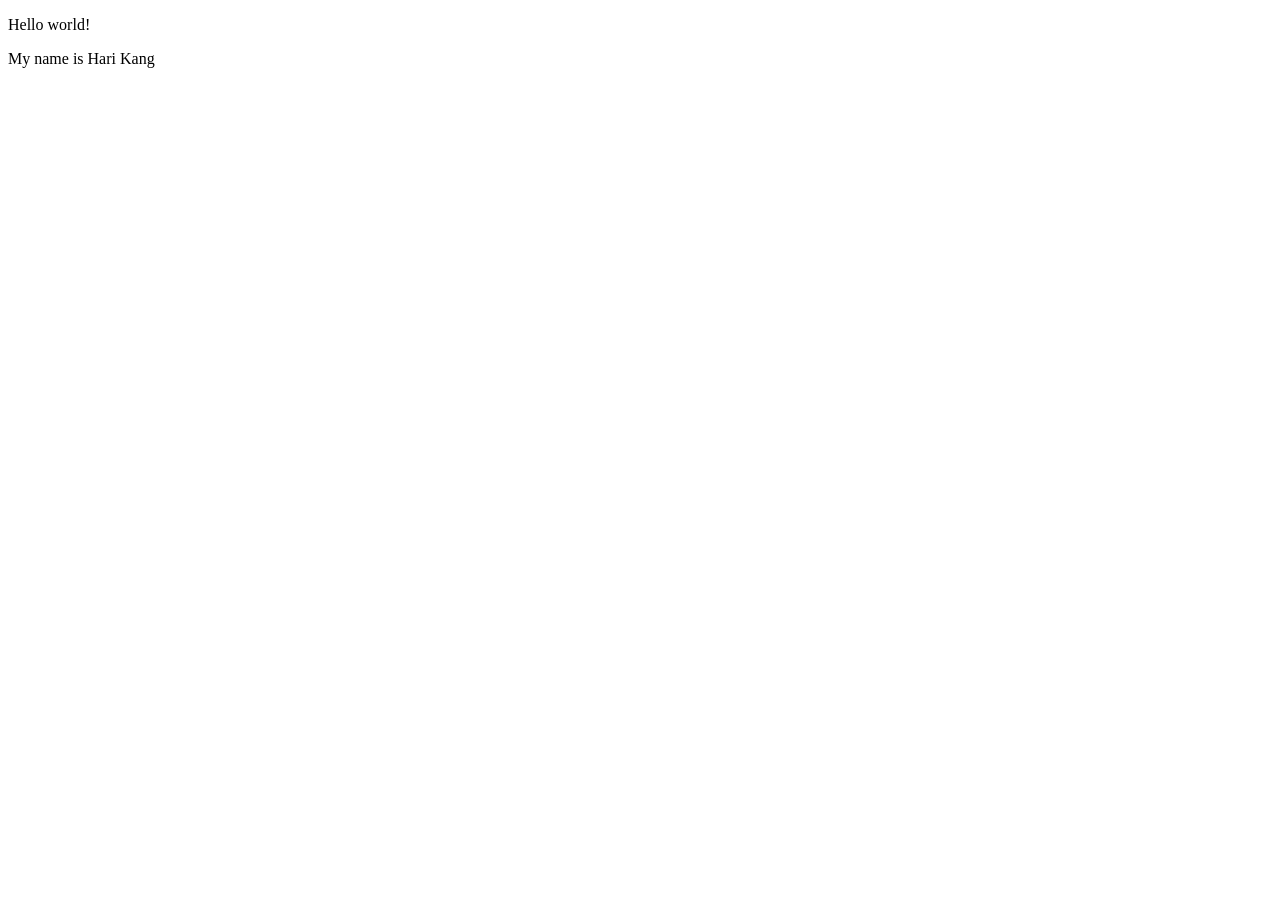
==== index.html @ defd2c9d "Add files via upload" ====
<!DOCTYPE html>
<html lang="en">
<meta charset="UTF-8">
<title>Page Title</title>
<meta name="viewport" content="width=device-width,initial-scale=1">
<link rel="stylesheet" href="">
<style>
</style>
<script src=""></script>


	<!--- Code above this line will not be displayed on the browser --> 

	<body>

		<p> Hello world! </p>
                <p> My name is Hari Kang </p>

	</body>

</html>
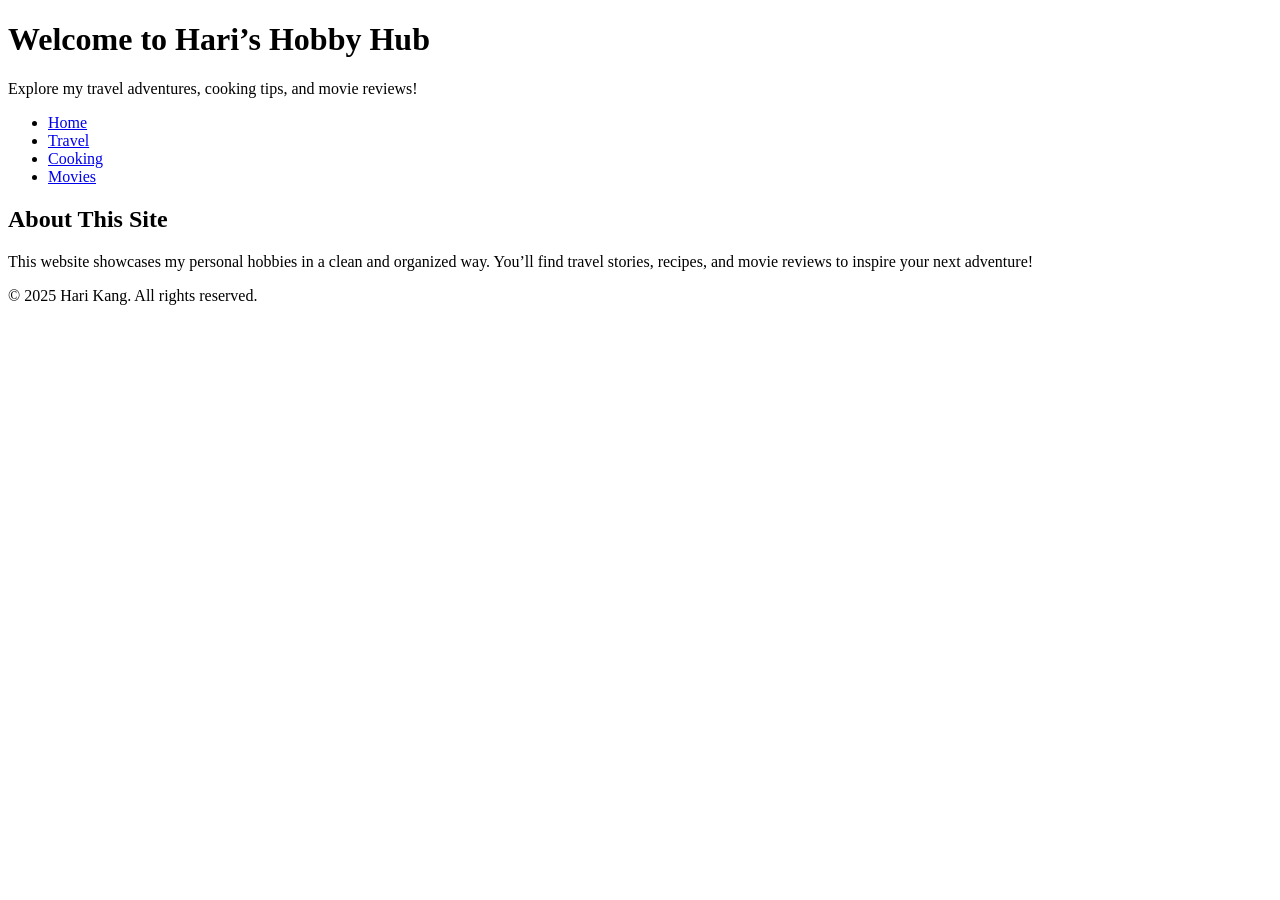
==== commit 405efa99: "Update index.html" ====
--- a/index.html
+++ b/index.html
@@ -1,21 +1,33 @@
 <!DOCTYPE html>
 <html lang="en">
-<meta charset="UTF-8">
-<title>Page Title</title>
-<meta name="viewport" content="width=device-width,initial-scale=1">
-<link rel="stylesheet" href="">
-<style>
-</style>
-<script src=""></script>
+<head>
+    <meta charset="UTF-8">
+    <meta name="viewport" content="width=device-width, initial-scale=1.0">
+    <title>Hari’s Hobby Hub</title>
+    <link rel="stylesheet" href="style.css">
+</head>
+<body>
+    <header>
+        <h1>Welcome to Hari’s Hobby Hub</h1>
+        <p>Explore my travel adventures, cooking tips, and movie reviews!</p>
+    </header>
 
+    <nav>
+        <ul>
+            <li><a href="index.html">Home</a></li>
+            <li><a href="travel.html">Travel</a></li>
+            <li><a href="cooking.html">Cooking</a></li>
+            <li><a href="movies.html">Movies</a></li>
+        </ul>
+    </nav>
 
-	<!--- Code above this line will not be displayed on the browser --> 
+    <main>
+        <h2>About This Site</h2>
+        <p>This website showcases my personal hobbies in a clean and organized way. You’ll find travel stories, recipes, and movie reviews to inspire your next adventure!</p>
+    </main>
 
-	<body>
-
-		<p> Hello world! </p>
-                <p> My name is Hari Kang </p>
-
-	</body>
-
+    <footer>
+        <p>&copy; 2025 Hari Kang. All rights reserved.</p>
+    </footer>
+</body>
 </html>
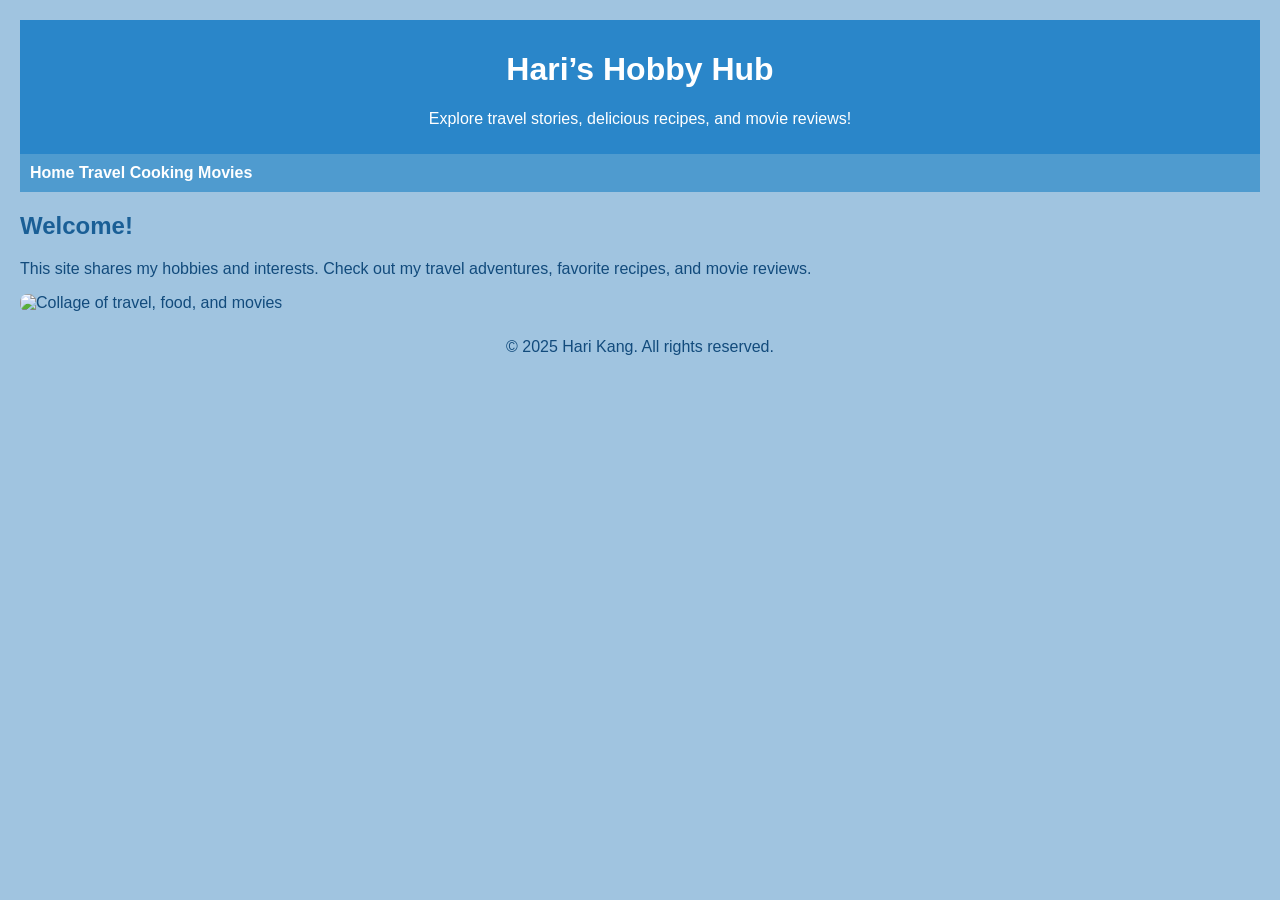
==== commit 2ecf8a79: "Update index.html" ====
--- a/index.html
+++ b/index.html
@@ -1,29 +1,28 @@
 <!DOCTYPE html>
 <html lang="en">
 <head>
-    <meta charset="UTF-8">
-    <meta name="viewport" content="width=device-width, initial-scale=1.0">
-    <title>Hari’s Hobby Hub</title>
-    <link rel="stylesheet" href="style.css">
+    <meta charset="UTF-8" />
+    <meta name="viewport" content="width=device-width, initial-scale=1.0" />
+    <title>Hari’s Hobby Hub - Home</title>
+    <link rel="stylesheet" href="style.css" />
 </head>
 <body>
     <header>
-        <h1>Welcome to Hari’s Hobby Hub</h1>
-        <p>Explore my travel adventures, cooking tips, and movie reviews!</p>
+        <h1>Hari’s Hobby Hub</h1>
+        <p>Explore travel stories, delicious recipes, and movie reviews!</p>
     </header>
 
     <nav>
-        <ul>
-            <li><a href="index.html">Home</a></li>
-            <li><a href="travel.html">Travel</a></li>
-            <li><a href="cooking.html">Cooking</a></li>
-            <li><a href="movies.html">Movies</a></li>
-        </ul>
+        <a href="index.html">Home</a>
+        <a href="travel.html">Travel</a>
+        <a href="cooking.html">Cooking</a>
+        <a href="movies.html">Movies</a>
     </nav>
 
     <main>
-        <h2>About This Site</h2>
-        <p>This website showcases my personal hobbies in a clean and organized way. You’ll find travel stories, recipes, and movie reviews to inspire your next adventure!</p>
+        <h2>Welcome!</h2>
+        <p>This site shares my hobbies and interests. Check out my travel adventures, favorite recipes, and movie reviews.</p>
+        <img src="images/home_main.jpg" alt="Collage of travel, food, and movies" />
     </main>
 
     <footer>
@@ -31,3 +30,4 @@
     </footer>
 </body>
 </html>
+
--- a/style.css
+++ b/style.css
@@ -0,0 +1,55 @@
+/* General Styles */
+body {
+    font-family: Arial, sans-serif;
+    background-color: #A0C4E0; /* Powder blue background */
+    margin: 0;
+    padding: 20px;
+    color: #124B7C; /* Indigo for text */
+}
+
+header, footer {
+    text-align: center;
+    padding: 10px;
+}
+
+header {
+    background-color: #2A86C9; /* Steel blue */
+    color: white;
+}
+
+nav {
+    background-color: #4F9BCF; /* Celestial Blue */
+    padding: 10px;
+    margin-bottom: 20px;
+}
+
+nav ul {
+    list-style-type: none;
+    padding: 0;
+}
+
+nav li {
+    display: inline;
+    margin: 0 15px;
+}
+
+nav a {
+    color: white;
+    text-decoration: none;
+    font-weight: bold;
+}
+
+nav a:hover {
+    text-decoration: underline;
+}
+
+main h2 {
+    color: #1A5F96; /* Lapis Lazuli */
+}
+
+img {
+    width: 100%;
+    max-width: 600px;
+    height: auto;
+    border-radius: 8px;
+}
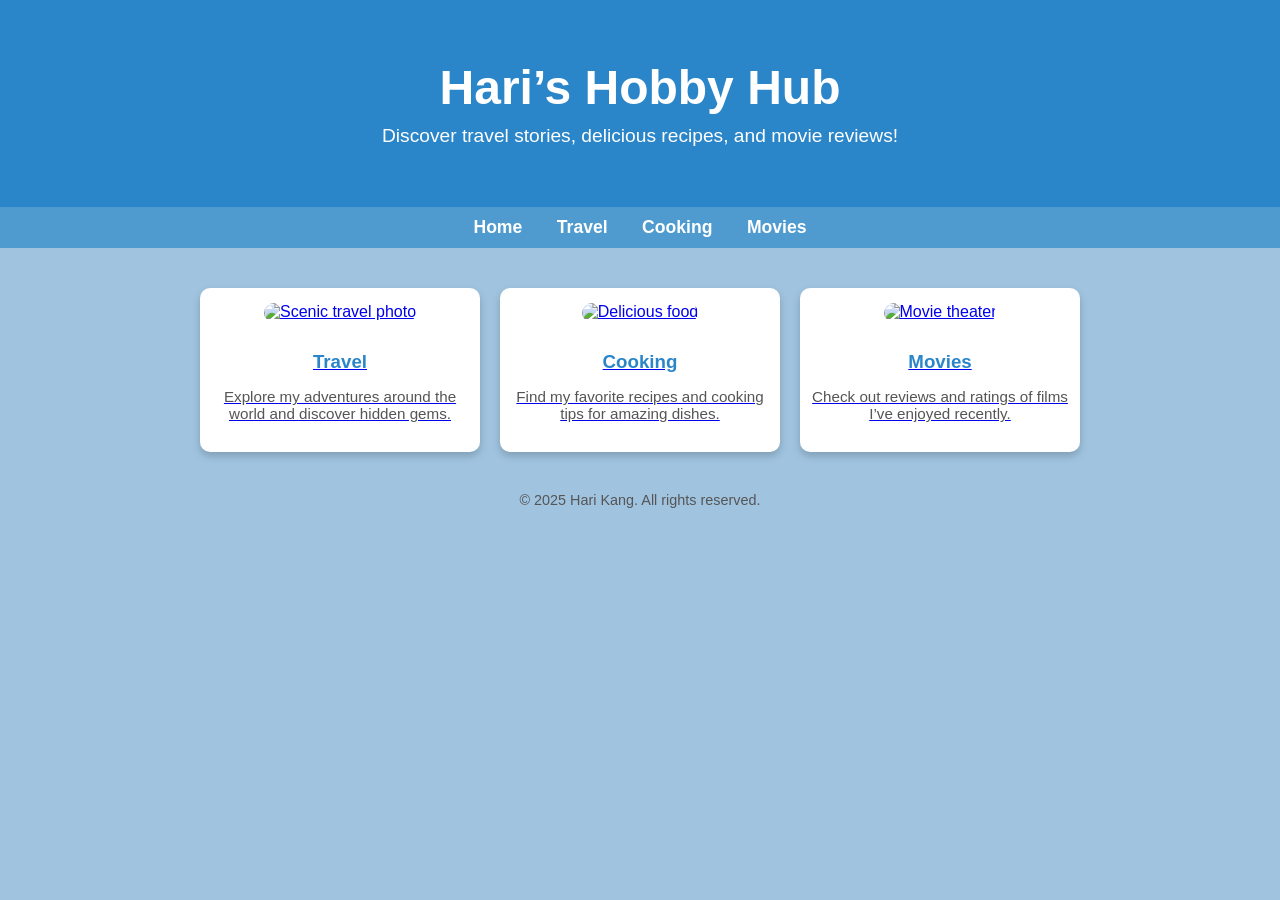
==== commit 11fb4e21: "Update index.html" ====
--- a/index.html
+++ b/index.html
@@ -9,7 +9,7 @@
 <body>
     <header>
         <h1>Hari’s Hobby Hub</h1>
-        <p>Explore travel stories, delicious recipes, and movie reviews!</p>
+        <p>Discover travel stories, delicious recipes, and movie reviews!</p>
     </header>
 
     <nav>
@@ -20,9 +20,29 @@
     </nav>
 
     <main>
-        <h2>Welcome!</h2>
-        <p>This site shares my hobbies and interests. Check out my travel adventures, favorite recipes, and movie reviews.</p>
-        <img src="images/home_main.jpg" alt="Collage of travel, food, and movies" />
+        <section class="cards">
+            <div class="card">
+                <a href="travel.html">
+                    <img src="images/travel_card.jpg" alt="Scenic travel photo" />
+                    <h3>Travel</h3>
+                    <p>Explore my adventures around the world and discover hidden gems.</p>
+                </a>
+            </div>
+            <div class="card">
+                <a href="cooking.html">
+                    <img src="images/cooking_card.jpg" alt="Delicious food" />
+                    <h3>Cooking</h3>
+                    <p>Find my favorite recipes and cooking tips for amazing dishes.</p>
+                </a>
+            </div>
+            <div class="card">
+                <a href="movies.html">
+                    <img src="images/movies_card.jpg" alt="Movie theater" />
+                    <h3>Movies</h3>
+                    <p>Check out reviews and ratings of films I’ve enjoyed recently.</p>
+                </a>
+            </div>
+        </section>
     </main>
 
     <footer>
--- a/style.css
+++ b/style.css
@@ -1,55 +1,152 @@
-/* General Styles */
+/* ====== 기본 스타일 ====== */
 body {
     font-family: Arial, sans-serif;
-    background-color: #A0C4E0; /* Powder blue background */
+    background-color: #A0C4E0; /* Light blue background */
     margin: 0;
-    padding: 20px;
-    color: #124B7C; /* Indigo for text */
+    padding: 0;
+    color: #124B7C; /* Dark blue text color */
 }
 
-header, footer {
-    text-align: center;
-    padding: 10px;
-}
-
+/* ====== 헤더(홈페이지 배너용) ====== */
 header {
     background-color: #2A86C9; /* Steel blue */
     color: white;
+    text-align: center;
+    padding: 60px 20px;
+    background-size: cover;
+    background-position: center;
 }
 
-nav {
-    background-color: #4F9BCF; /* Celestial Blue */
-    padding: 10px;
-    margin-bottom: 20px;
+header h1 {
+    font-size: 3em;
+    margin: 0 0 10px;
 }
 
-nav ul {
-    list-style-type: none;
-    padding: 0;
+header p {
+    font-size: 1.2em;
+    margin: 0;
 }
 
-nav li {
-    display: inline;
-    margin: 0 15px;
+/* ====== 내비게이션 ====== */
+nav {
+    background-color: #4F9BCF; /* Celestial blue */
+    text-align: center;
+    padding: 10px 0;
 }
 
 nav a {
     color: white;
+    margin: 0 15px;
     text-decoration: none;
     font-weight: bold;
+    font-size: 1.1em;
 }
 
 nav a:hover {
     text-decoration: underline;
 }
 
-main h2 {
-    color: #1A5F96; /* Lapis Lazuli */
+/* ====== 메인 카드 레이아웃 (홈페이지용) ====== */
+.cards {
+    display: flex;
+    justify-content: center;
+    gap: 20px;
+    margin: 40px auto;
+    max-width: 1000px;
+    flex-wrap: wrap;
 }
 
-img {
+.card {
+    background-color: white;
+    border-radius: 10px;
+    box-shadow: 0 4px 8px rgba(0,0,0,0.2);
+    width: 280px;
+    text-align: center;
+    transition: transform 0.3s ease;
+}
+
+.card:hover {
+    transform: scale(1.05);
+}
+
+.card img {
     width: 100%;
+    height: 180px;
+    object-fit: cover;
+    border-top-left-radius: 10px;
+    border-top-right-radius: 10px;
+}
+
+.card h3 {
+    margin: 15px 0 5px;
+    color: #2A86C9;
+}
+
+.card p {
+    padding: 0 10px 15px;
+    font-size: 0.95em;
+    color: #555;
+}
+
+/* ====== 탭 갤러리 (travel.html용) ====== */
+.tab {
+    overflow: hidden;
+    border: 1px solid #ccc;
+    background-color: #4F9BCF;
+    display: flex;
+    justify-content: center;
+}
+
+.tab button {
+    background-color: inherit;
+    border: none;
+    outline: none;
+    cursor: pointer;
+    padding: 14px 16px;
+    transition: 0.3s;
+    font-size: 17px;
+    color: white;
+}
+
+.tab button:hover {
+    background-color: #2A86C9;
+}
+
+.tab button.active {
+    background-color: #2A86C9;
+    font-weight: bold;
+}
+
+.tabcontent {
+    display: none;
+    padding: 20px;
+    border: 1px solid #ccc;
+    border-top: none;
+    background-color: #E7F1F9;
+    border-radius: 0 0 8px 8px;
+}
+
+.tabcontent img {
     max-width: 600px;
+    width: 100%;
+    border-radius: 8px;
+    margin: 10px 0;
+}
+
+/* ====== 공통 이미지 스타일 ====== */
+main img {
+    max-width: 100%;
     height: auto;
     border-radius: 8px;
+    margin: 15px 0;
 }
+
+/* ====== 푸터 ====== */
+footer {
+    text-align: center;
+    margin: 30px 0;
+    font-size: 0.9em;
+    color: #555;
+}
+
+
